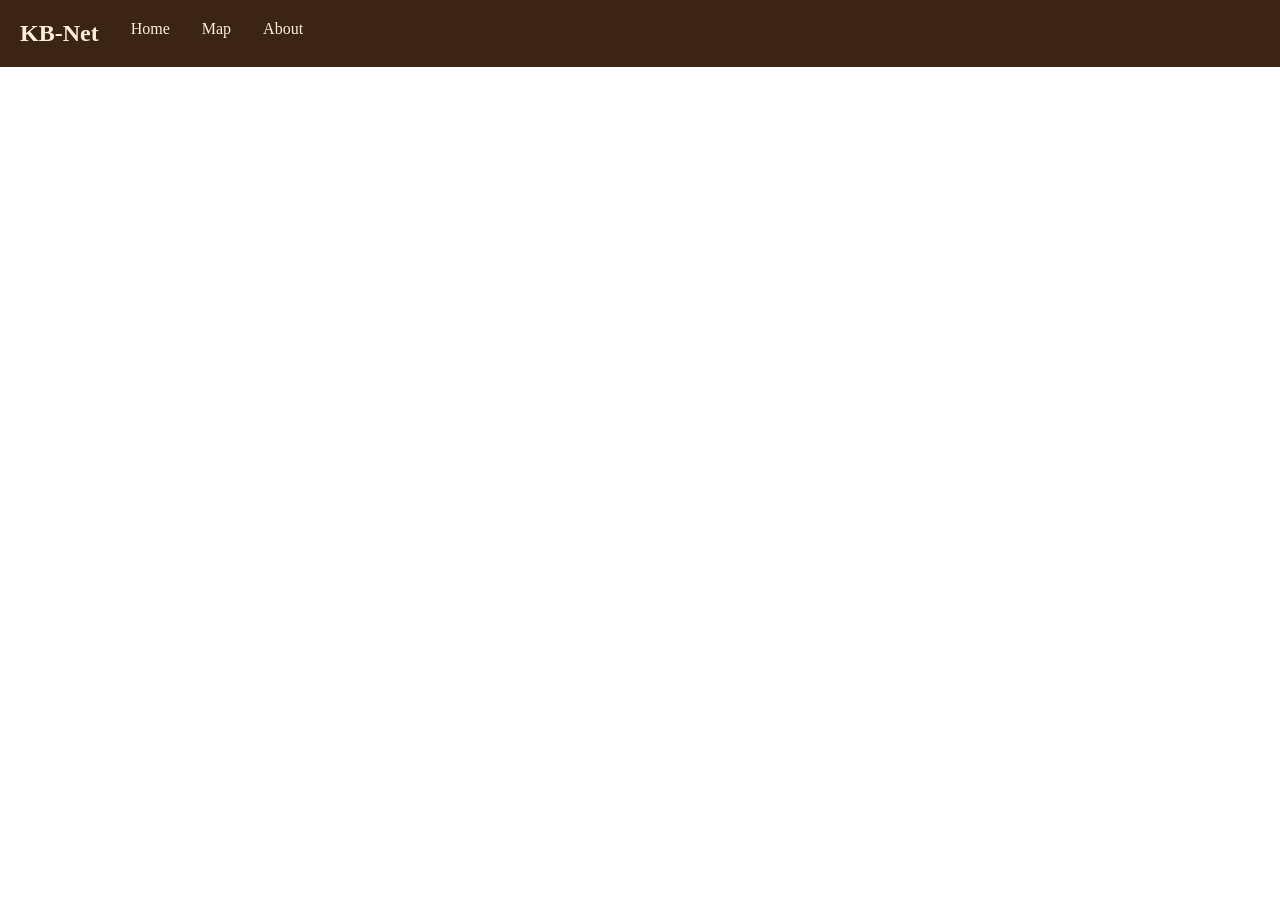
==== index.html @ 6adf3772 "initial commit + initialized constant and pages" ====
<!DOCTYPE html>
<html lang="en">
    <head>
        <meta charset="UTF-8">
        <meta name="viewport" content="width=device-width, initial-scale=1.0">
        
        <link rel="stylesheet" href="./stylings/main.css">
        
        <title>KB-net | Home</title>
    </head>
    <body>
        <header>
            
        </header>

        <main>

        </main>

        <footer>

        </footer>
        <script type="module" src="./scripts/main.js"></script>
    </body>
</html>
---- stylings/main.css ----
@import "./variables.css";
@import "./navBar.css";

*, html, body {
    margin: 0;
    padding: 0;
    box-sizing: 0;
}
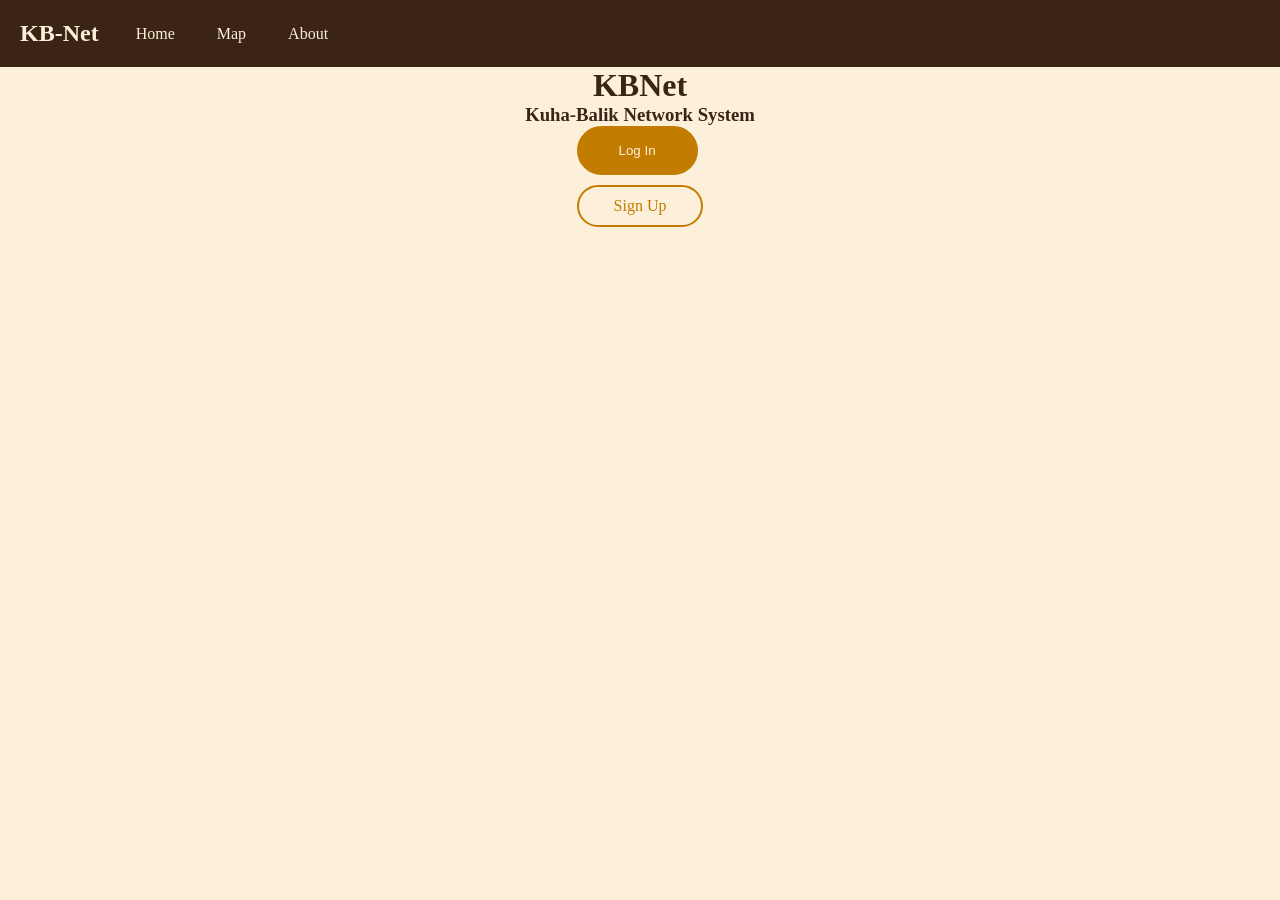
==== commit 7fdd9611: "added some styles" ====
--- a/index.html
+++ b/index.html
@@ -14,7 +14,17 @@
         </header>
 
         <main>
+            <div id="welcome-texts">
+                <h1>KBNet</h1>
+                <h3>Kuha-Balik Network System</h3>
+            </div>
 
+            <div id="log-in-sign-up-div">
+                <form>
+                    <button type="submit">Log In</button>
+                </form>
+                <a id="a-sign-up">Sign Up</a>
+            </div>
         </main>
 
         <footer>
--- a/stylings/main.css
+++ b/stylings/main.css
@@ -5,4 +5,52 @@
     margin: 0;
     padding: 0;
     box-sizing: 0;
+}
+
+body {
+    background: var(--COLOR-BACKGROUND);
+}
+
+main {
+    display: flex;
+    flex-direction: column;
+    display: flex;
+    flex-direction: column;
+    align-items: center;
+    justify-content: center;
+}
+
+main h1, main h3, main p, main a {
+    color: var(--COLOR-TEXT);
+    text-align: center;
+}
+
+#log-in-sign-up-div {
+    display: flex;
+    flex-direction: column;
+    gap: 10px;
+}
+
+button {
+    border: 2px solid var(--COLOR-ACCENT);
+    background-color: var(--COLOR-ACCENT);
+    color: var(--COLOR-TEXT-NAVBAR);
+    padding: 15px 40px;
+    border-radius: 40px;
+    transition: 0.25s ease;
+}
+
+
+button:hover {
+    cursor: pointer;
+    padding: 20px 45px;
+    background-color: #e8b51c;
+    font-size: 12pt;
+}
+
+#a-sign-up {
+    color: var(--COLOR-ACCENT);
+    padding: 10px 35px;
+    border: 2px solid var(--COLOR-ACCENT);
+    border-radius: 40px;
 }
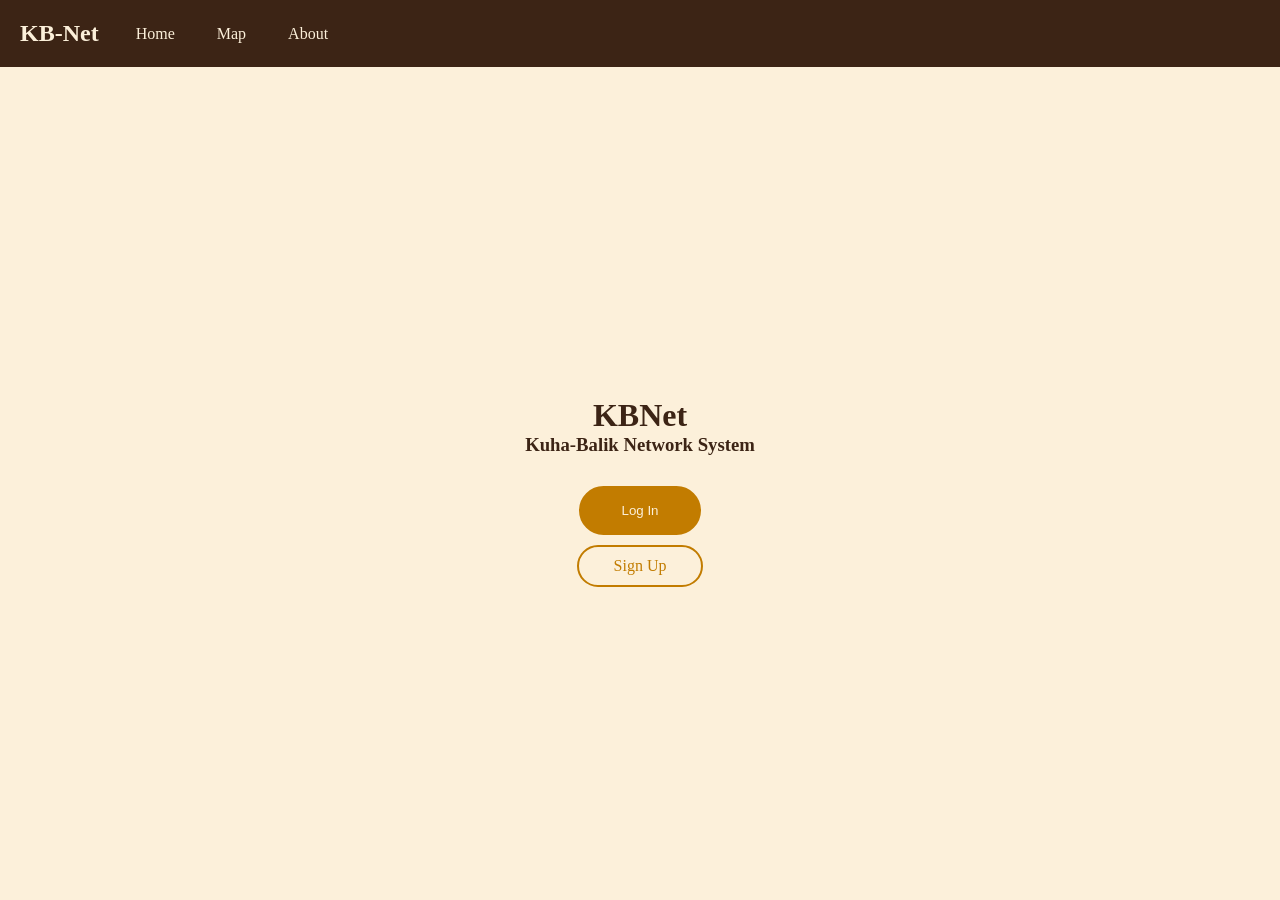
==== commit 3838fe1a: "added initial structure for items listing" ====
--- a/index.html
+++ b/index.html
@@ -26,10 +26,7 @@
                 <a id="a-sign-up">Sign Up</a>
             </div>
         </main>
-
-        <footer>
-
-        </footer>
+        
         <script type="module" src="./scripts/main.js"></script>
     </body>
 </html>
--- a/stylings/main.css
+++ b/stylings/main.css
@@ -4,20 +4,24 @@
 *, html, body {
     margin: 0;
     padding: 0;
-    box-sizing: 0;
+    box-sizing: border-box;
 }
 
 body {
     background: var(--COLOR-BACKGROUND);
+    display: flex;
+    flex-direction: column;
+    min-width: 100vh;
 }
 
 main {
     display: flex;
     flex-direction: column;
-    display: flex;
-    flex-direction: column;
     align-items: center;
     justify-content: center;
+    flex-grow: 1;
+    min-height: calc(100vh - 80px);
+    width: 100%;
 }
 
 main h1, main h3, main p, main a {
@@ -25,10 +29,20 @@
     text-align: center;
 }
 
+#welcome-texts {
+    padding: 30px;
+}
+
 #log-in-sign-up-div {
     display: flex;
     flex-direction: column;
     gap: 10px;
+}
+
+#log-in-sign-up-div form {
+    display: flex;
+    justify-content: center;
+    width: 100%;
 }
 
 button {
@@ -43,9 +57,10 @@
 
 button:hover {
     cursor: pointer;
-    padding: 20px 45px;
+    color: var(--COLOR-TEXT);
     background-color: #e8b51c;
-    font-size: 12pt;
+    border:2px solid  #e8b51c;
+    transform: scale(1.1);
 }
 
 #a-sign-up {
